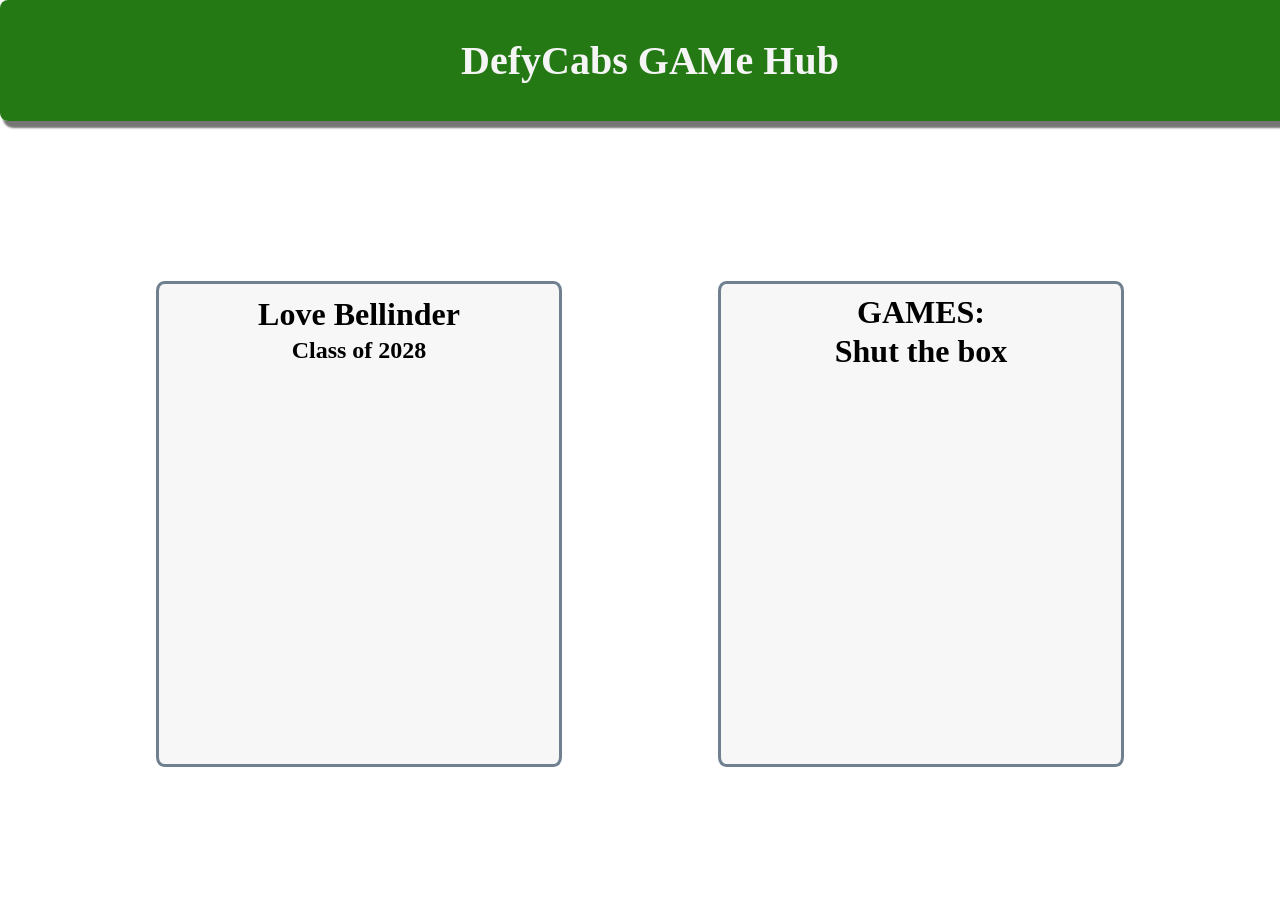
==== index.html @ 45d3d896 "removing comments" ====
<!doctype html>
<html lang="en">
  <head>
    <meta charset="UTF-8" />
    <meta name="viewport" content="width=device-width, initial-scale=1.0" />
    <link rel="icon" type="image/png" href="images/favicon-love.png" />
    <title>Startsida</title>
    <link rel="stylesheet" type="text/css" href="css/index.css" />
  </head>
  <body>
    <header class="header-container">
      <h1 class="header-h1">DefyCabs GAMe Hub</h1>
    </header>
    <main>
      <div class="box-container">
        <div class="box-general bio-box">
          <h1 class="love-h1">Love Bellinder<br /></h1>
          <h3>Class of 2028</h3>
        </div>
        <div class="box-general game-box">
          <h1 class="games-h1">GAMES:</h1>
          <h1 class="shut-the-box-h1">
            <a class="shut-the-box-a" href="game.html"> Shut the box</a>
          </h1>
        </div>
      </div>
    </main>
  </body>
</html>
---- css/index.css ----
body {
  margin: 0px;
  padding: 0px;
  background-image: url("https://images.unsplash.com/photo-1526948128573-703ee1aeb6fa?q=80&w=2070&auto=format&fit=crop&ixlib=rb-4.0.3&ixid=M3wxMjA3fDB8MHxwaG90by1wYWdlfHx8fGVufDB8fHx8fA%3D%3D");
  background-repeat: no-repeat;
  background-size: cover;
}

.header-container {
  display: flex;
  width: 100%;
  align-items: center;
  justify-content: center;
  background-color: rgba(19, 111, 3, 0.925);
  padding: 10px;
  margin: 0px;
  border-radius: 8px;
  box-shadow: 5px 5px 2px 2px rgba(26, 26, 26, 0.6);
}

.shut-the-box-a {
  color: black;
}

.shut-the-box-h1 {
  margin: 2px;
}

a {
  text-decoration: none;
}

a:hover {
  color: rgb(38, 126, 214);
}

h3 {
  margin: 4px;
  font-size: x-large;
}

.love-h1 {
  margin: 0px;
  padding-top: 12px;
  color: black;
}

.games-h1 {
  margin: 0px;
  padding-top: 10px;
}

.header-h1 {
  color: whitesmoke;
  font-weight: light;
  font-size: 2.5rem;
}

.box-container {
  display: flex;
  justify-content: space-evenly;
}

.box-general {
  display: flex;
  flex-direction: column;
  margin-top: 10rem;
  border: solid slategray;
  align-items: center;
  height: 30rem;
  width: 25rem;
  border-radius: 2%;
  background-color: rgb(245, 245, 245, 0.75);
}
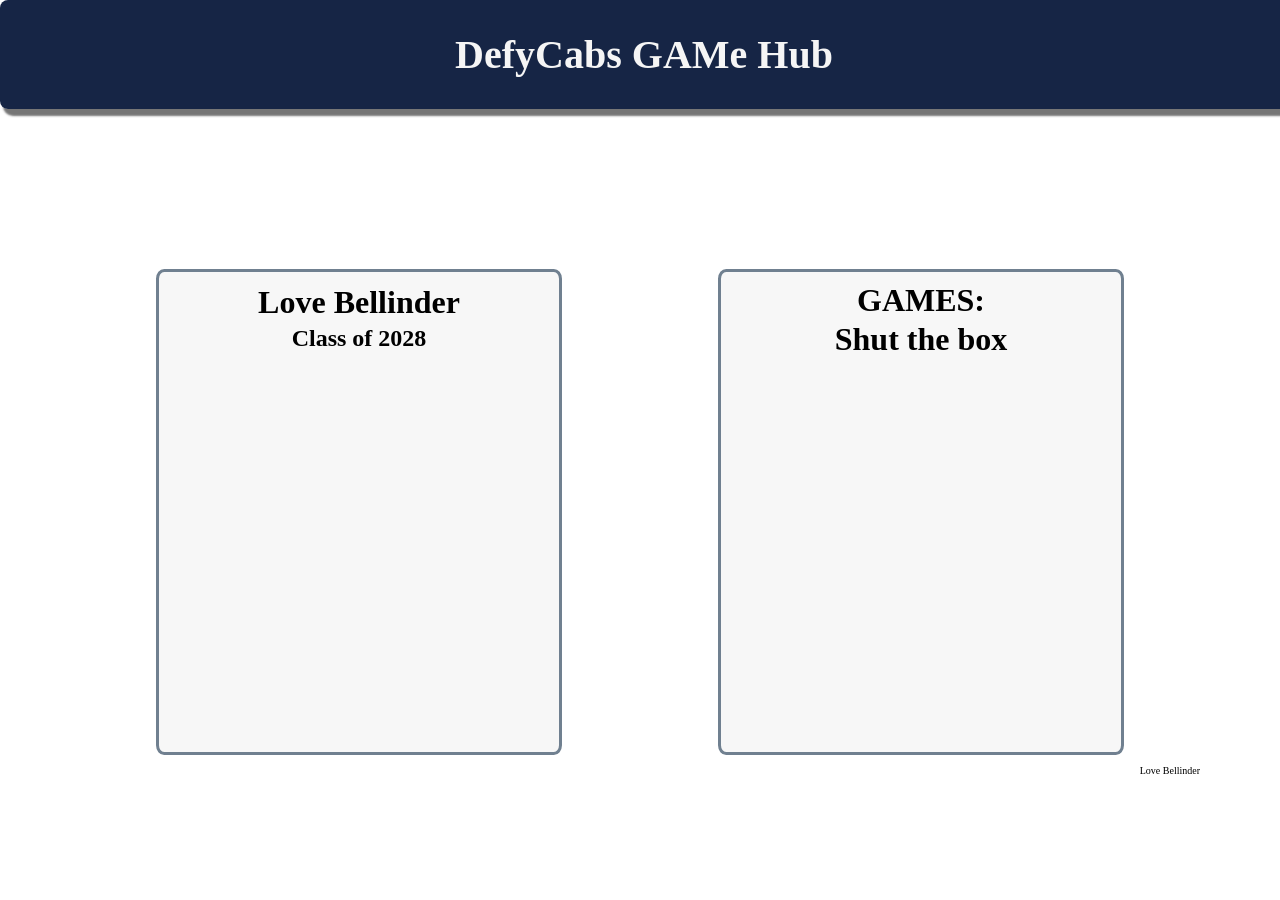
==== commit 81cac7b3: "add footer to start page according to requirements" ====
--- a/index.html
+++ b/index.html
@@ -25,5 +25,8 @@
         </div>
       </div>
     </main>
+    <footer class="footer">
+      <p>Love Bellinder</p>
+    </footer>
   </body>
 </html>
--- a/css/index.css
+++ b/css/index.css
@@ -11,8 +11,8 @@
   width: 100%;
   align-items: center;
   justify-content: center;
-  background-color: rgba(19, 111, 3, 0.925);
-  padding: 10px;
+  background-color: rgba(4, 20, 55, 0.925);
+  padding: 4px;
   margin: 0px;
   border-radius: 8px;
   box-shadow: 5px 5px 2px 2px rgba(26, 26, 26, 0.6);
@@ -73,4 +73,12 @@
   background-color: rgb(245, 245, 245, 0.75);
 }
 
-
+.footer {
+  margin:0;
+  margin-right: 5rem;
+  padding: 0;
+  display: flex;
+  font-size: 10px;
+  justify-content: flex-end;
+  align-items: bottom;
+}
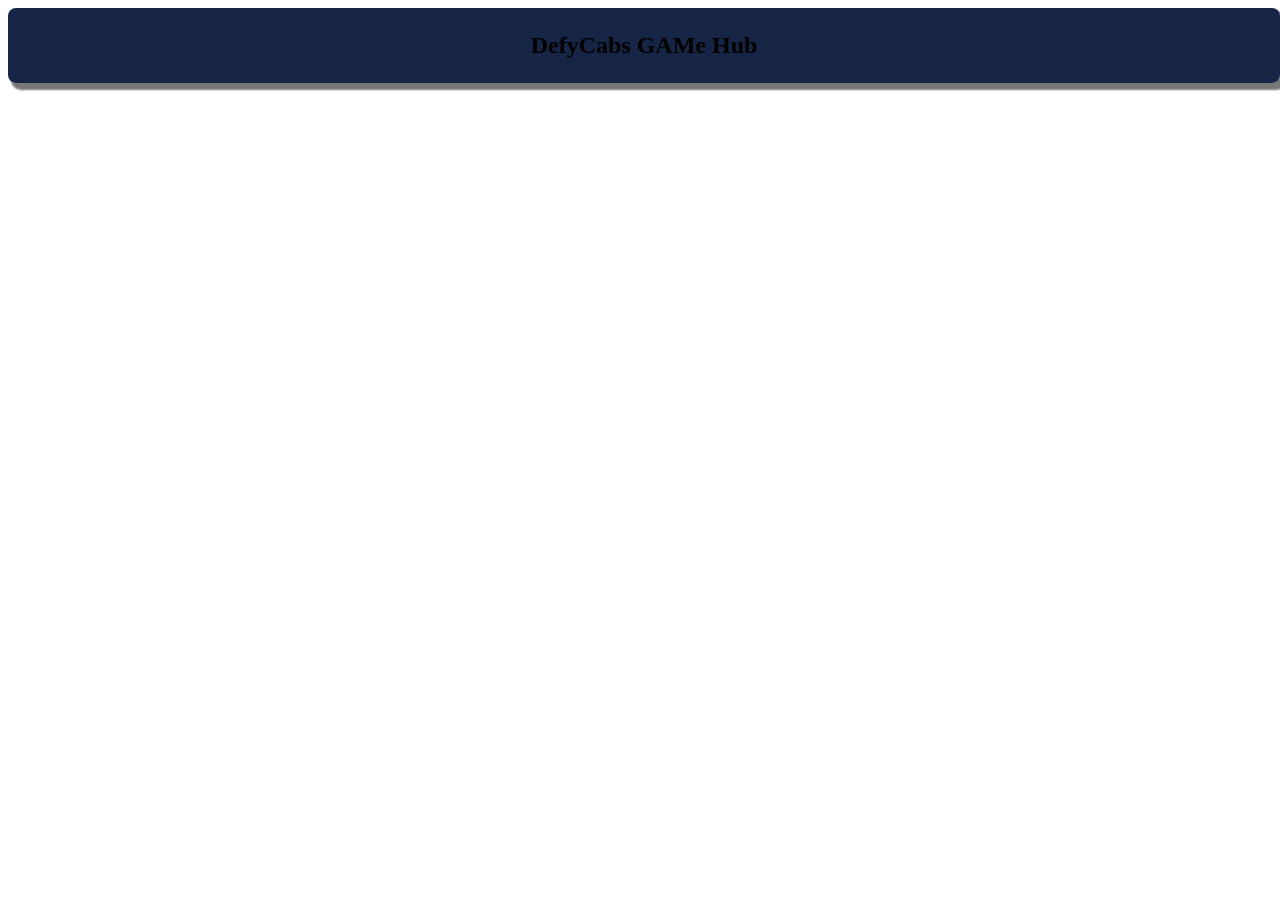
==== commit dc0ad739: "redoing index.html to harmonize with space theme" ====
--- a/index.html
+++ b/index.html
@@ -1,32 +1,25 @@
 <!doctype html>
-<html lang="en">
+<html lang="sv">
   <head>
+    <meta name="description" content="Shut the box boardgame" />
+    <meta name="keywords" content="Shut the box, Play" />
+    <meta name="author" content="Love Bellinder" />
+    <meta http-equiv="X-UA-Compatible" content="IE=edge" />
+    <meta name="viewport" content="width=device-width, initial-scale=1.0" />
     <meta charset="UTF-8" />
-    <meta name="viewport" content="width=device-width, initial-scale=1.0" />
-    <link rel="icon" type="image/png" href="images/favicon-love.png" />
+    <link rel="stylesheet" type="text/css" href="css/site.css" />
     <title>Startsida</title>
-    <link rel="stylesheet" type="text/css" href="css/index.css" />
   </head>
   <body>
-    <header class="header-container">
-      <h1 class="header-h1">DefyCabs GAMe Hub</h1>
-    </header>
+    <nav class="navbar"><h1 class="header-h1">DefyCabs GAMe Hub</h1></nav>
     <main>
-      <div class="box-container">
-        <div class="box-general bio-box">
-          <h1 class="love-h1">Love Bellinder<br /></h1>
-          <h3>Class of 2028</h3>
-        </div>
-        <div class="box-general game-box">
-          <h1 class="games-h1">GAMES:</h1>
-          <h1 class="shut-the-box-h1">
-            <a class="shut-the-box-a" href="game.html"> Shut the box</a>
-          </h1>
-        </div>
-      </div>
+      <header></header>
+      <section>
+        <article></article>
+        <article></article>
+        <article></article>
+        <article></article>
+      </section>
     </main>
-    <footer class="footer">
-      <p>Love Bellinder</p>
-    </footer>
   </body>
 </html>
--- a/css/site.css
+++ b/css/site.css
@@ -0,0 +1,11 @@
+.navbar {
+  display: flex;
+  width: 100%;
+  align-items: center;
+  justify-content: center;
+  background-color: rgba(4, 20, 55, 0.925);
+  padding: 4px;
+  margin: 0px;
+  border-radius: 8px;
+  box-shadow: 5px 5px 2px 2px rgba(26, 26, 26, 0.6);
+}
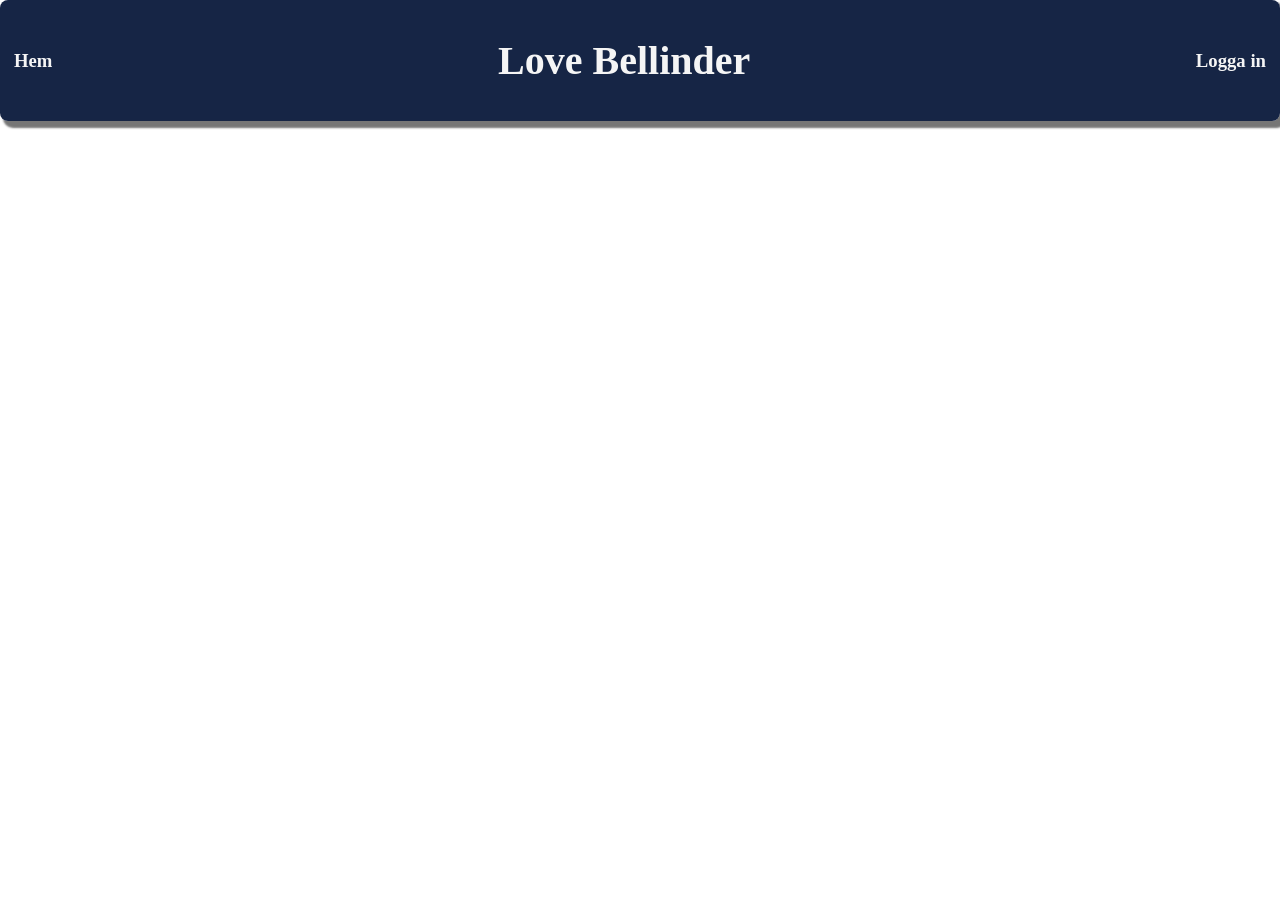
==== commit be5c6460: "creating lobby.html and work with navbar" ====
--- a/index.html
+++ b/index.html
@@ -8,10 +8,15 @@
     <meta name="viewport" content="width=device-width, initial-scale=1.0" />
     <meta charset="UTF-8" />
     <link rel="stylesheet" type="text/css" href="css/site.css" />
+    <link rel="stylesheet" type="text/css" href="css/index.css" />
     <title>Startsida</title>
   </head>
   <body>
-    <nav class="navbar"><h1 class="header-h1">DefyCabs GAMe Hub</h1></nav>
+    <nav class="navbar">
+      <h3>Hem</h3>
+      <h1 class="navbar-title">Love Bellinder</h1>
+      <h3>Logga in</h3>
+    </nav>
     <main>
       <header></header>
       <section>
--- a/css/site.css
+++ b/css/site.css
@@ -1,11 +1,24 @@
 .navbar {
   display: flex;
-  width: 100%;
+  width: auto;
   align-items: center;
-  justify-content: center;
+  justify-content: space-between;
   background-color: rgba(4, 20, 55, 0.925);
   padding: 4px;
   margin: 0px;
   border-radius: 8px;
   box-shadow: 5px 5px 2px 2px rgba(26, 26, 26, 0.6);
+  h3 {
+    color:whitesmoke;
+    margin-left: 10px;
+    margin-right: 10px;
+  }
 }
+
+.navbar-title {
+  color: whitesmoke;
+  font-weight: light;
+  font-size: 2.5rem;
+}
+
+
--- a/css/index.css
+++ b/css/index.css
@@ -0,0 +1,4 @@
+body {
+  margin: 0px;
+  padding: 0px;
+}
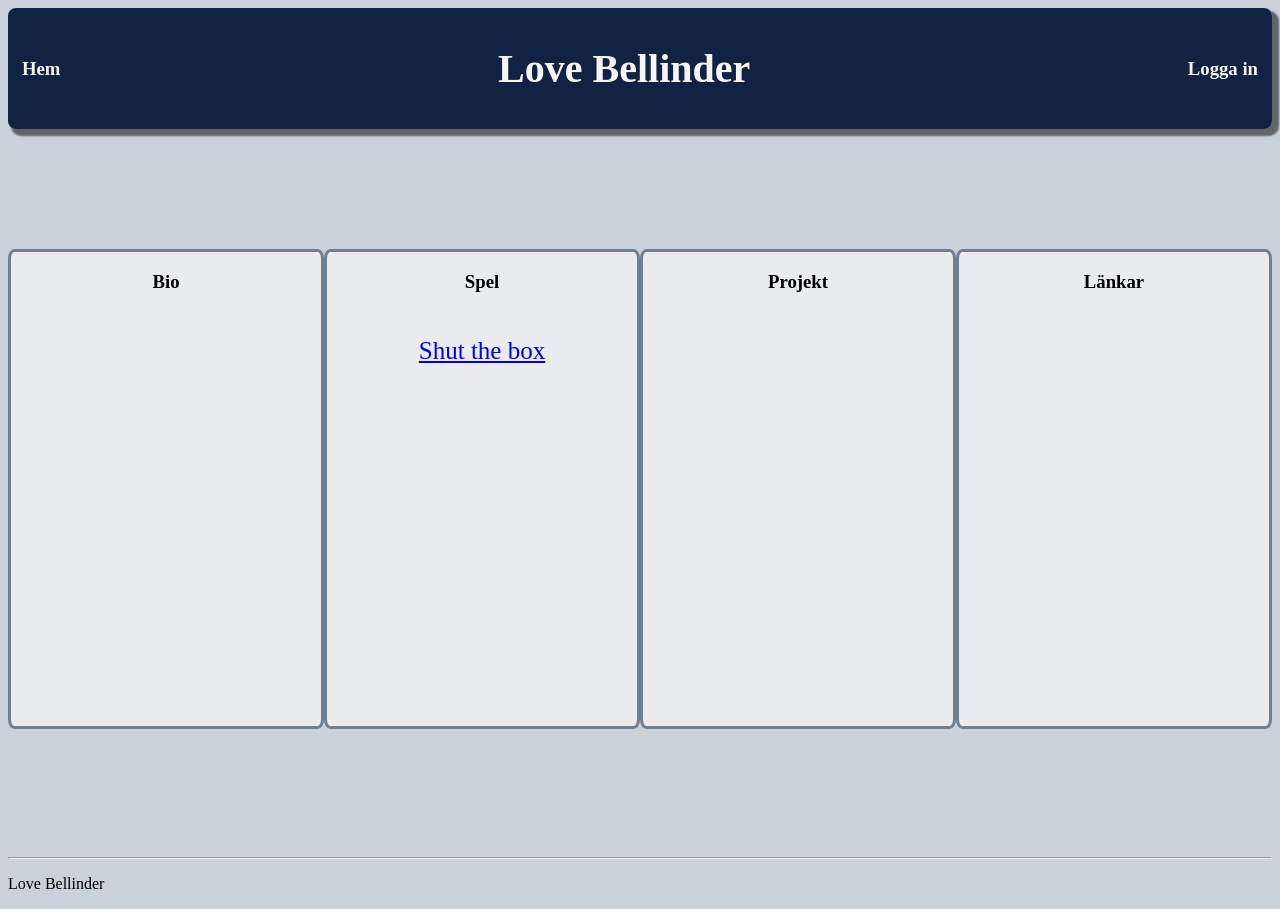
==== commit 4ecc2baf: "adjusting footer and add flexboxes and h1 headlines" ====
--- a/index.html
+++ b/index.html
@@ -17,14 +17,29 @@
       <h1 class="navbar-title">Love Bellinder</h1>
       <h3>Logga in</h3>
     </nav>
-    <main>
-      <header></header>
-      <section>
-        <article></article>
-        <article></article>
-        <article></article>
-        <article></article>
+    <main class="main-container">
+      <header header-main></header>
+      <section class="section-one">
+        <article class="article a-1">
+          <h1>Bio</h1>
+        </article>
+        <article class="article a-2">
+          <h1>Spel</h1>
+           <p class="shut-the-box-p">
+            <a class="shut-the-box-a" href="game.html"> Shut the box</a>
+           </p>
+        </article>
+        <article class="article a-3">
+          <h1>Projekt</h1>
+        </article>
+        <article class="article a-4">
+          <h1>Länkar</h1>
+        </article>
       </section>
     </main>
+    <footer class="footer">
+      <hr />
+      <p>Love Bellinder</p>
+    </footer>
   </body>
 </html>
--- a/css/site.css
+++ b/css/site.css
@@ -1,15 +1,19 @@
+* {
+  box-sizing: border-box;
+}
+
 .navbar {
   display: flex;
-  width: auto;
+  width: 100%;
   align-items: center;
   justify-content: space-between;
   background-color: rgba(4, 20, 55, 0.925);
   padding: 4px;
-  margin: 0px;
+  margin-bottom: 7.5rem;
   border-radius: 8px;
   box-shadow: 5px 5px 2px 2px rgba(26, 26, 26, 0.6);
   h3 {
-    color:whitesmoke;
+    color: whitesmoke;
     margin-left: 10px;
     margin-right: 10px;
   }
@@ -21,4 +25,6 @@
   font-size: 2.5rem;
 }
 
-
+.footer {
+ 
+}
--- a/css/index.css
+++ b/css/index.css
@@ -1,4 +1,31 @@
+* {	
+	box-sizing: border-box;
+}
+
 body {
-  margin: 0px;
   padding: 0px;
+  background-color: rgb(201, 209, 218);
 }
+
+.section-one {
+  display: flex;
+  flex-direction: row;
+  justify-content: space-evenly;
+  margin-bottom: 8rem;
+}
+
+.article {
+  display: flex;
+  flex-direction: column;
+  border: solid slategray;
+  align-items: center;
+  height: 30em;
+  width: 25em;
+  border-radius: 2%;
+  background-color: rgb(245, 245, 245, 0.75);
+}
+
+.shut-the-box-p {
+    font-size: 25px;
+}
+
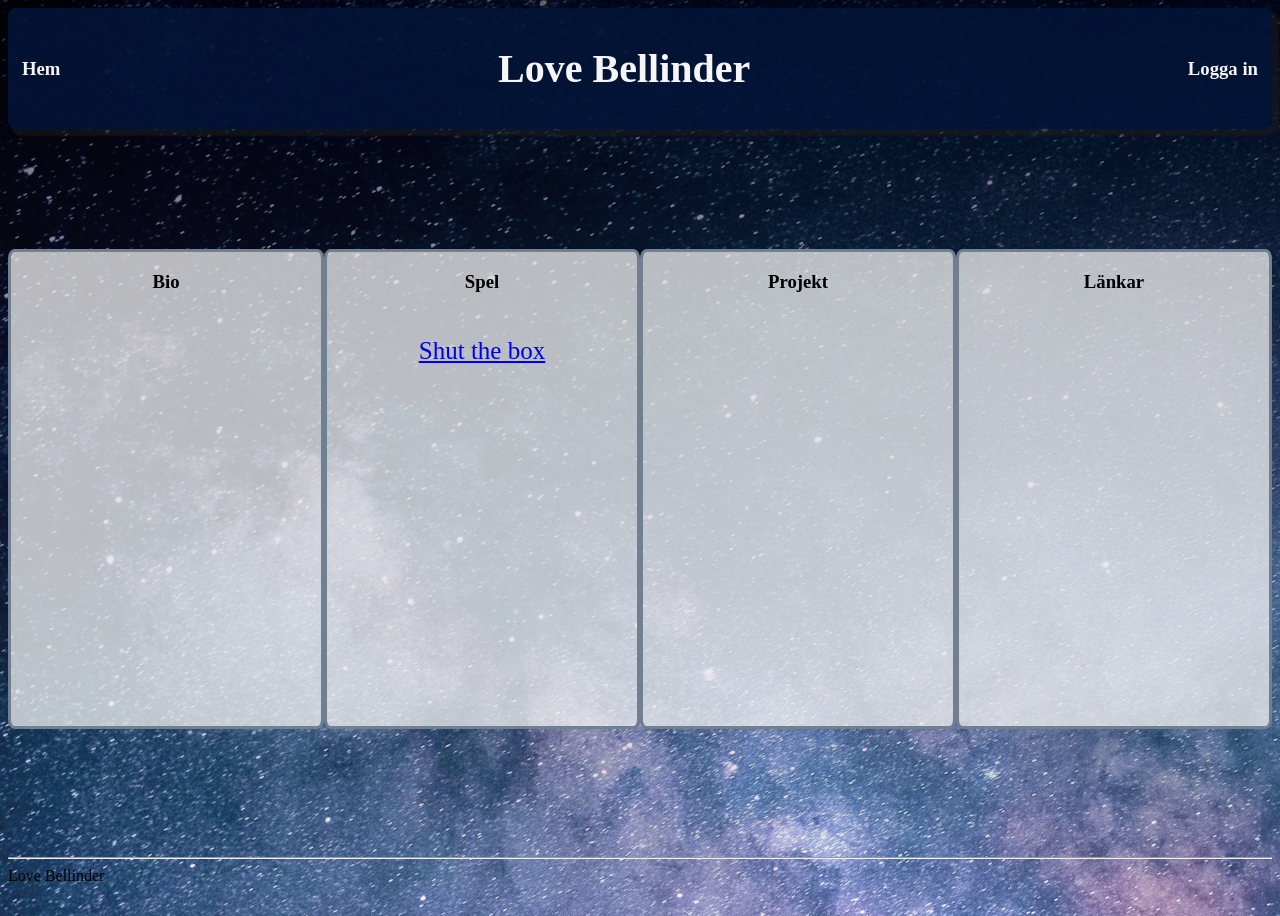
==== commit bae28b96: "try space theme on start page" ====
--- a/index.html
+++ b/index.html
@@ -39,7 +39,7 @@
     </main>
     <footer class="footer">
       <hr />
-      <p>Love Bellinder</p>
+      <p class="footer-p">Love Bellinder</p>
     </footer>
   </body>
 </html>
--- a/css/site.css
+++ b/css/site.css
@@ -25,6 +25,3 @@
   font-size: 2.5rem;
 }
 
-.footer {
- 
-}
--- a/css/index.css
+++ b/css/index.css
@@ -1,10 +1,15 @@
-* {	
-	box-sizing: border-box;
+* {
+  box-sizing: border-box;
 }
 
 body {
   padding: 0px;
+  min-height: 100vh;
   background-color: rgb(201, 209, 218);
+  background-image:
+    linear-gradient(rgba(0, 0, 0, 0.6), rgba(236, 236, 238, 0.1)),
+    url(/images/jeremy-thomas-space.jpg);
+
 }
 
 .section-one {
@@ -26,6 +31,9 @@
 }
 
 .shut-the-box-p {
-    font-size: 25px;
+  font-size: 25px;
 }
 
+.footer-p {
+    margin: 0;
+}
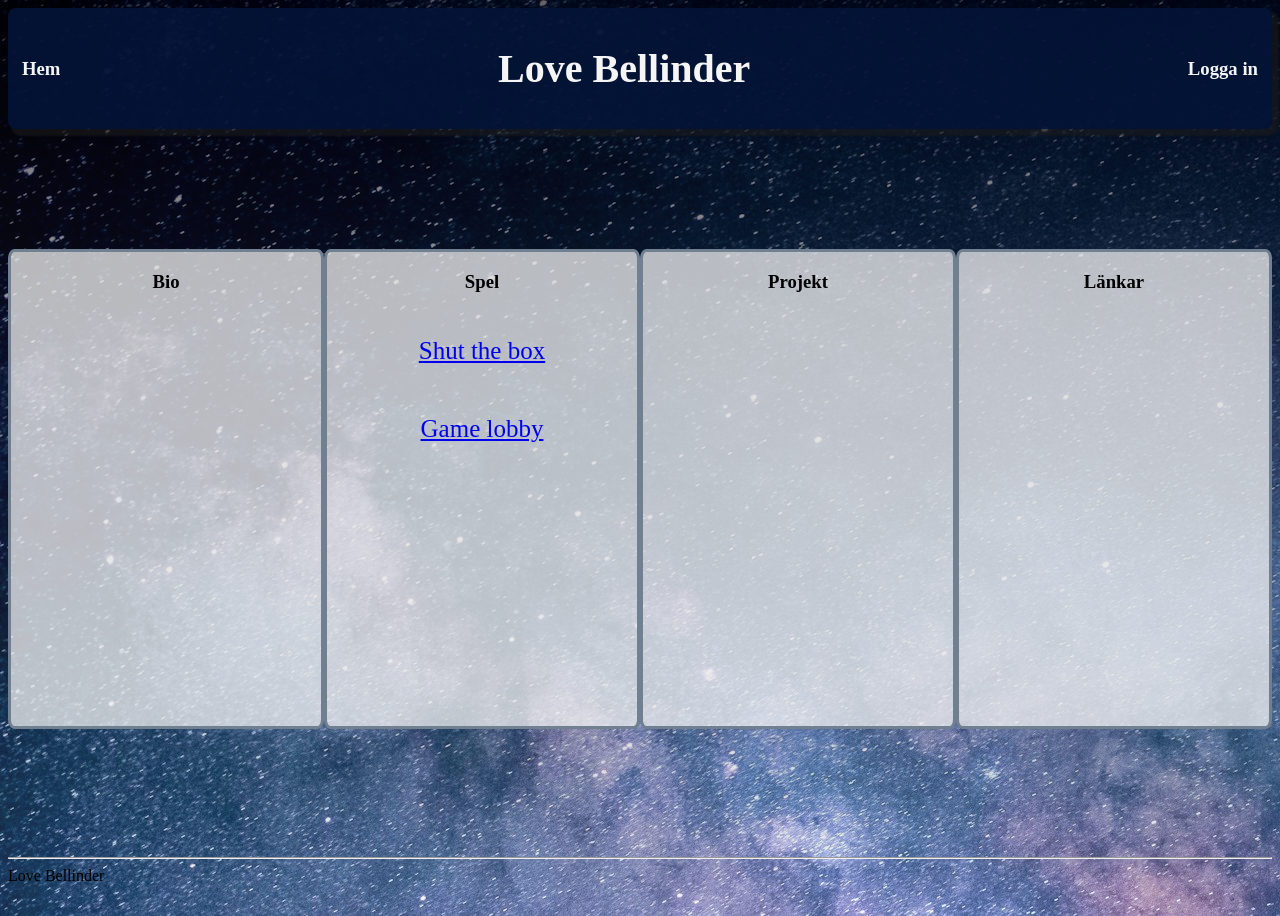
==== commit 945c7201: "sandboxing around fetch, objects and service-model" ====
--- a/index.html
+++ b/index.html
@@ -25,9 +25,12 @@
         </article>
         <article class="article a-2">
           <h1>Spel</h1>
-           <p class="shut-the-box-p">
+          <p class="shut-the-box-p">
             <a class="shut-the-box-a" href="game.html"> Shut the box</a>
-           </p>
+          </p>
+          <p class="shut-the-box-p">
+            <a class="shut-the-box-a" href="lobby.html"> Game lobby</a>
+          </p>
         </article>
         <article class="article a-3">
           <h1>Projekt</h1>
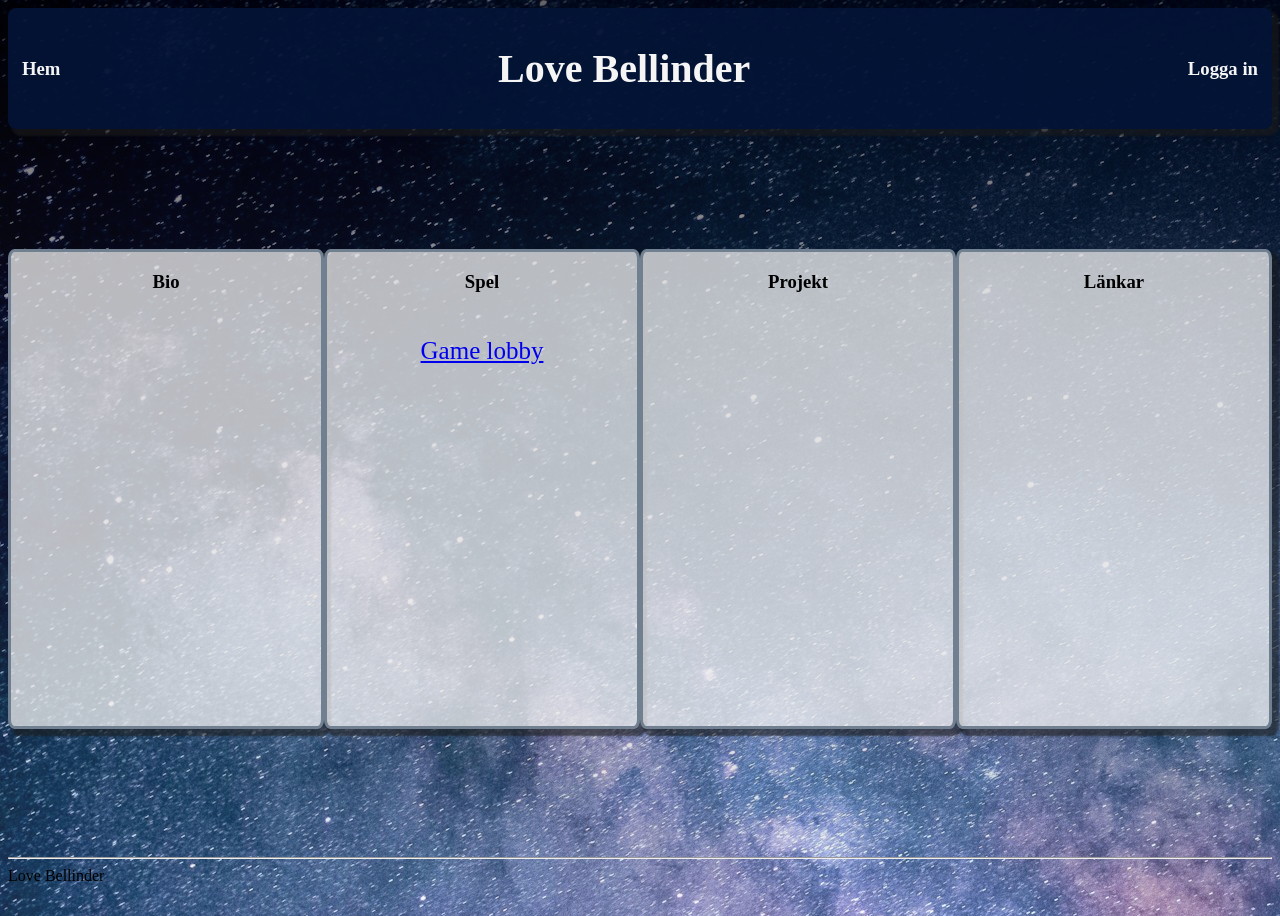
==== commit 6ba7f2dc: "add navigate to game by click" ====
--- a/index.html
+++ b/index.html
@@ -26,9 +26,6 @@
         <article class="article a-2">
           <h1>Spel</h1>
           <p class="shut-the-box-p">
-            <a class="shut-the-box-a" href="game.html"> Shut the box</a>
-          </p>
-          <p class="shut-the-box-p">
             <a class="shut-the-box-a" href="lobby.html"> Game lobby</a>
           </p>
         </article>
--- a/css/site.css
+++ b/css/site.css
@@ -2,6 +2,10 @@
   box-sizing: border-box;
 }
 
+.body {
+  display: flex;
+  min-height: 100vh;
+}
 .navbar {
   display: flex;
   width: 100%;
@@ -17,6 +21,10 @@
     margin-left: 10px;
     margin-right: 10px;
   }
+  a {
+    color: whitesmoke;
+    text-decoration: none;
+  }
 }
 
 .navbar-title {
@@ -24,4 +32,3 @@
   font-weight: light;
   font-size: 2.5rem;
 }
-
--- a/css/index.css
+++ b/css/index.css
@@ -9,7 +9,6 @@
   background-image:
     linear-gradient(rgba(0, 0, 0, 0.6), rgba(236, 236, 238, 0.1)),
     url(/images/jeremy-thomas-space.jpg);
-
 }
 
 .section-one {
@@ -27,6 +26,7 @@
   height: 30em;
   width: 25em;
   border-radius: 2%;
+  box-shadow: 5px 5px 2px 2px rgba(26, 26, 26, 0.6);
   background-color: rgb(245, 245, 245, 0.75);
 }
 
@@ -35,5 +35,5 @@
 }
 
 .footer-p {
-    margin: 0;
+  margin: 0;
 }
